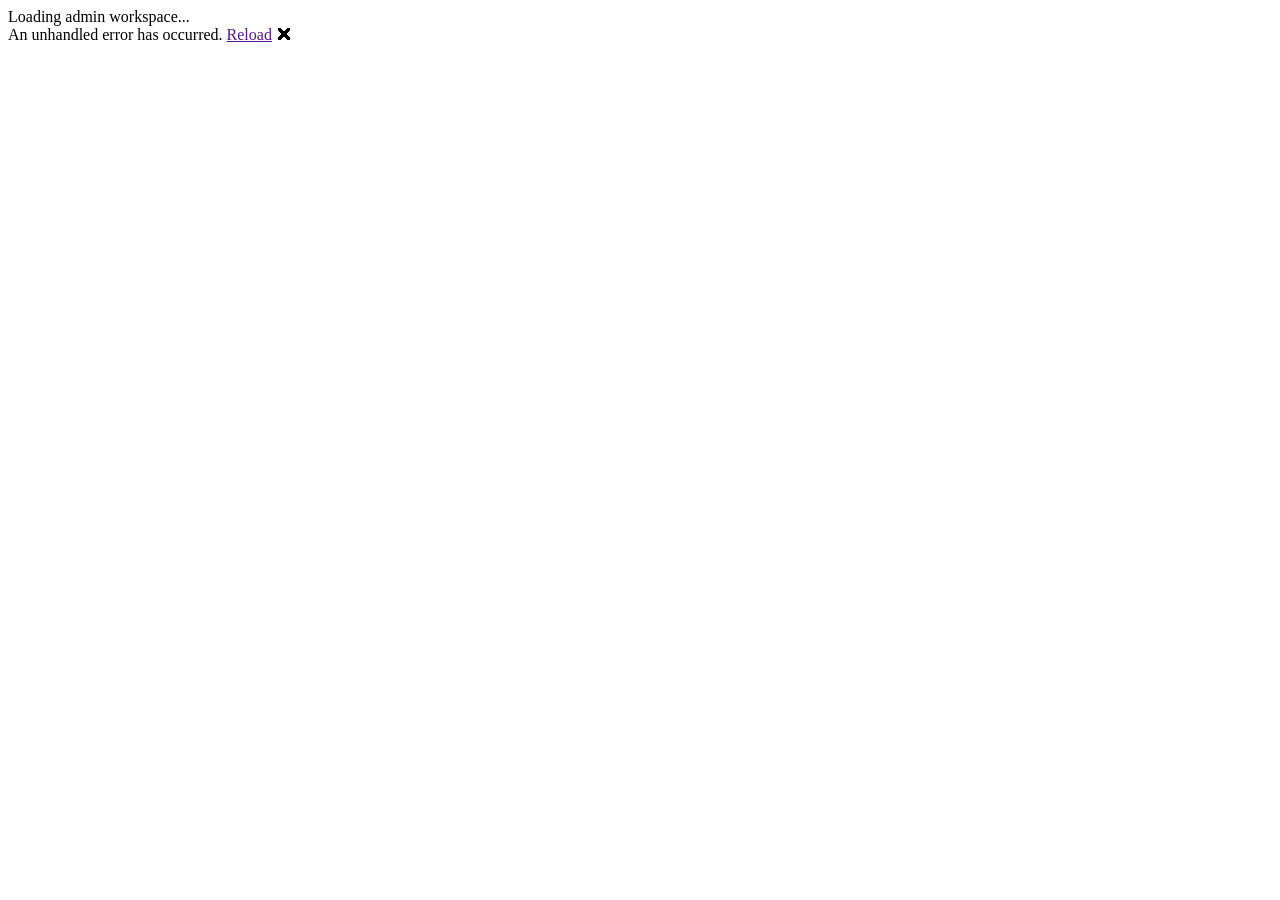
==== index.html @ ebacff04 "deploy: 7e627efb41000ed49ee4273823d7be0e1fccd16c" ====
<!DOCTYPE html>
<html lang="en">
<head>
    <meta charset="utf-8" />
    <meta name="viewport" content="width=device-width, initial-scale=1.0" />
    <title>SampleBlazor Admin</title>
    <base href="/adminpanelblazor/" />
    <script>
        (function (location) {
            if (location.search.startsWith("?/")) {
                var decodedPath = location.search
                    .slice(2)
                    .split("&")
                    .map(function (segment) { return segment.replace(/~and~/g, "&"); })
                    .join("?");

                window.history.replaceState(null, "", location.pathname.replace(/\/$/, "") + "/" + decodedPath + location.hash);
            }
        }(window.location));
    </script>
    <link rel="preconnect" href="https://fonts.googleapis.com">
    <link rel="preconnect" href="https://fonts.gstatic.com" crossorigin>
    <link href="https://fonts.googleapis.com/css2?family=Manrope:wght@400;500;600;700;800&display=swap" rel="stylesheet">
    <link href="https://fonts.googleapis.com/icon?family=Material+Icons+Outlined" rel="stylesheet">
    <link href="_content/MudBlazor/MudBlazor.min.css" rel="stylesheet" />
    <link href="app.css" rel="stylesheet" />
</head>
<body>
    <div id="app">
        <div class="boot-shell">
            <div class="boot-card">
                <div class="boot-orb"></div>
                <div class="boot-label">Loading admin workspace...</div>
            </div>
        </div>
    </div>

    <div id="blazor-error-ui">
        An unhandled error has occurred.
        <a href="" class="reload">Reload</a>
        <a class="dismiss">🗙</a>
    </div>

    <script src="_framework/blazor.webassembly.js"></script>
    <script src="_content/MudBlazor/MudBlazor.min.js"></script>
</body>
</html>
---- app.css ----
:root {
    --shell-bg: radial-gradient(circle at top left, #ffffff 0%, #eef3fb 42%, #e6edf9 100%);
    --surface-0: rgba(255, 255, 255, 0.78);
    --surface-1: rgba(255, 255, 255, 0.92);
    --surface-2: #f8fbff;
    --line-soft: rgba(15, 23, 42, 0.08);
    --line-strong: rgba(15, 23, 42, 0.14);
    --text-strong: #101828;
    --text-muted: #5b6475;
    --accent: #2563eb;
    --accent-soft: rgba(37, 99, 235, 0.12);
    --success-soft: rgba(34, 197, 94, 0.12);
    --warning-soft: rgba(245, 158, 11, 0.14);
    --panel-shadow: 0 20px 60px rgba(15, 23, 42, 0.09);
    --panel-radius: 12px;
}

html,
body {
    margin: 0;
    min-height: 100%;
    font-family: "Manrope", sans-serif;
    background: var(--shell-bg);
    color: var(--text-strong);
}

body {
    min-height: 100vh;
}

* {
    box-sizing: border-box;
}

#app {
    min-height: 100vh;
}

.mud-main-content {
    background: transparent;
}

.app-shell {
    min-height: 100vh;
    background:
        radial-gradient(circle at top left, rgba(37, 99, 235, 0.08), transparent 28%),
        radial-gradient(circle at bottom right, rgba(148, 163, 184, 0.16), transparent 24%);
}

.content-shell {
    padding: 1.5rem;
}

.surface-panel,
.glass-panel,
.empty-state,
.auth-card,
.metric-card,
.chart-card {
    backdrop-filter: blur(18px);
    background: var(--surface-0);
    border: 1px solid var(--line-soft);
    border-radius: var(--panel-radius);
    box-shadow: var(--panel-shadow);
}

.surface-panel,
.chart-card,
.metric-card,
.empty-state {
    padding: 1.25rem;
}

.page-header {
    display: flex;
    flex-wrap: wrap;
    gap: 1rem;
    align-items: center;
    justify-content: space-between;
    margin-bottom: 1.5rem;
}

.page-header-copy h1,
.page-header-copy h2,
.page-header-copy h3,
.page-header-copy p {
    margin: 0;
}

.page-header-copy p {
    color: var(--text-muted);
    margin-top: 0.35rem;
}

.panel-grid {
    display: grid;
    gap: 1rem;
}

.panel-grid.metrics {
    grid-template-columns: repeat(auto-fit, minmax(220px, 1fr));
}

.panel-grid.charts {
    grid-template-columns: repeat(auto-fit, minmax(320px, 1fr));
}

.metric-value {
    font-size: 1.9rem;
    font-weight: 800;
    letter-spacing: -0.04em;
}

.metric-caption {
    color: var(--text-muted);
}

.metric-badge {
    width: fit-content;
    padding: 0.35rem 0.65rem;
    border-radius: 999px;
    background: var(--accent-soft);
    color: var(--accent);
    font-size: 0.8rem;
    font-weight: 700;
}

.search-toolbar {
    display: flex;
    flex-wrap: wrap;
    gap: 0.75rem;
    align-items: center;
}

.empty-state {
    min-height: 260px;
    display: grid;
    place-items: center;
    text-align: center;
}

.auth-shell {
    min-height: 100vh;
    display: grid;
    place-items: center;
    padding: 1.5rem;
}

.auth-card {
    width: min(100%, 480px);
    padding: 2rem;
    position: relative;
    overflow: hidden;
}

.auth-card::before {
    content: "";
    position: absolute;
    inset: -20% auto auto -10%;
    width: 240px;
    height: 240px;
    background: radial-gradient(circle, rgba(37, 99, 235, 0.22), transparent 70%);
    pointer-events: none;
}

.auth-title {
    position: relative;
    margin-bottom: 1.5rem;
}

.auth-title p {
    color: var(--text-muted);
}

.boot-shell {
    min-height: 100vh;
    display: grid;
    place-items: center;
    background: var(--shell-bg);
}

.boot-card {
    position: relative;
    padding: 2rem 2.5rem;
    border-radius: 24px;
    border: 1px solid var(--line-soft);
    background: rgba(255, 255, 255, 0.86);
    box-shadow: var(--panel-shadow);
}

.boot-orb {
    width: 70px;
    height: 70px;
    margin: 0 auto 1rem;
    border-radius: 50%;
    background: linear-gradient(145deg, #2563eb, #60a5fa);
    box-shadow: 0 18px 40px rgba(37, 99, 235, 0.25);
    animation: pulse 1.9s ease-in-out infinite;
}

.boot-label {
    font-size: 0.95rem;
    font-weight: 700;
    color: var(--text-strong);
}

.brand-chip {
    padding: 0.35rem 0.7rem;
    border-radius: 999px;
    background: rgba(255, 255, 255, 0.88);
    border: 1px solid var(--line-soft);
    font-size: 0.75rem;
    font-weight: 800;
    letter-spacing: 0.04em;
    text-transform: uppercase;
}

.mud-paper,
.mud-card,
.mud-popover,
.mud-drawer,
.mud-appbar {
    border-radius: var(--panel-radius);
}

.mud-drawer {
    border-right: 1px solid var(--line-soft);
    background: rgba(250, 252, 255, 0.92) !important;
    backdrop-filter: blur(18px);
}

.mud-appbar {
    backdrop-filter: blur(18px);
    background: rgba(255, 255, 255, 0.76) !important;
    color: var(--text-strong) !important;
    border-bottom: 1px solid var(--line-soft);
}

.mud-table-container,
.mud-table-root,
.mud-data-grid {
    border-radius: var(--panel-radius);
}

.mud-input-control > .mud-input-control-input-container > .mud-input,
.mud-input-slot,
.mud-button-root,
.mud-chip,
.mud-select,
.mud-picker {
    border-radius: 12px !important;
}

.mud-data-grid {
    background: transparent;
}

.table-host {
    padding: 0.5rem;
}

.kpi-row {
    display: grid;
    gap: 1rem;
    grid-template-columns: repeat(auto-fit, minmax(220px, 1fr));
}

.section-spacer {
    margin-top: 1.5rem;
}

@keyframes pulse {
    0%,
    100% {
        transform: scale(1);
        opacity: 1;
    }
    50% {
        transform: scale(1.06);
        opacity: 0.85;
    }
}

@media (max-width: 768px) {
    .content-shell {
        padding: 1rem;
    }

    .auth-card {
        padding: 1.5rem;
    }
}
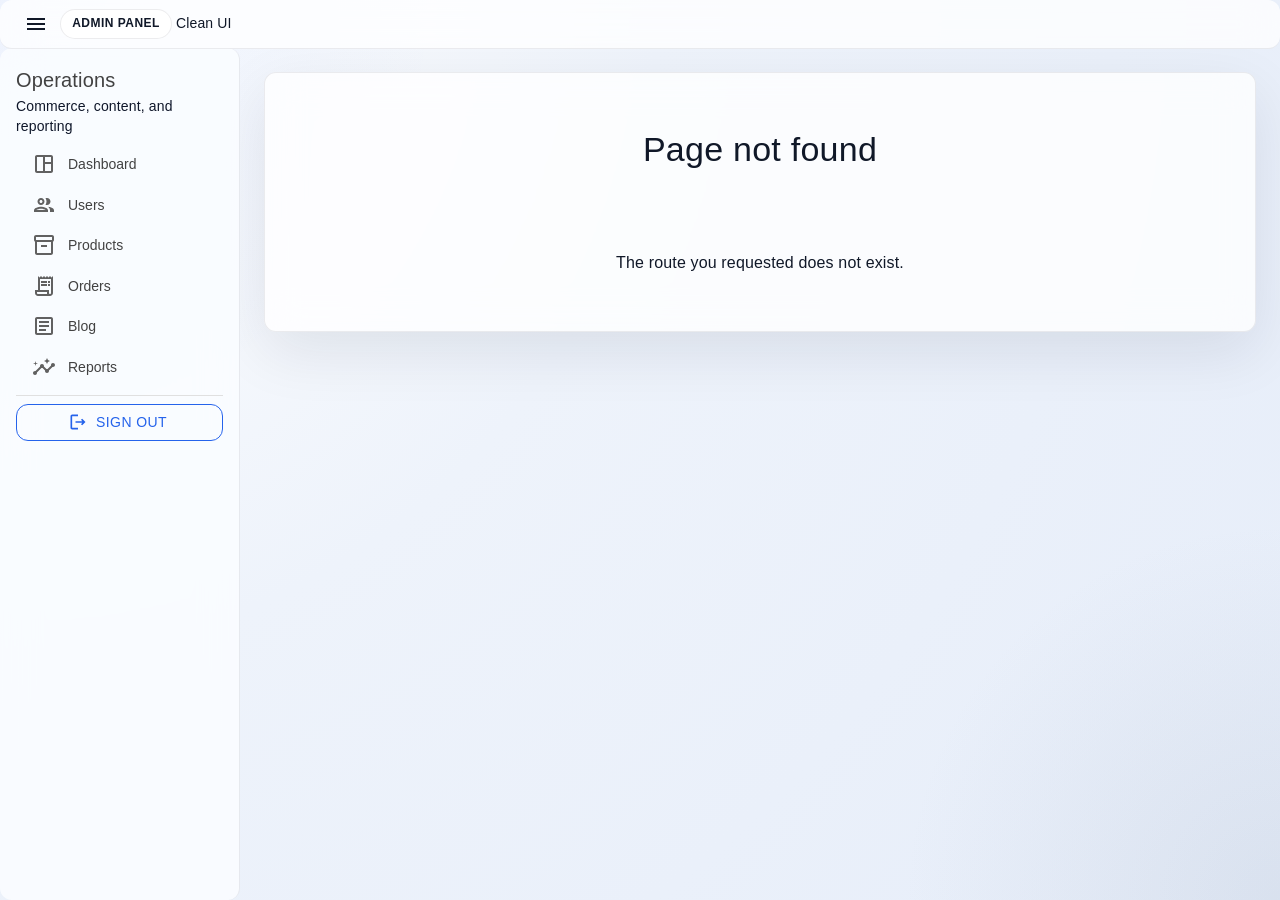
==== commit 6c72fcb7: "deploy: 0a8dea8fd737eb08d22af6c0401f7f758f67da21" ====
--- a/index.html
+++ b/index.html
@@ -4,7 +4,7 @@
     <meta charset="utf-8" />
     <meta name="viewport" content="width=device-width, initial-scale=1.0" />
     <title>SampleBlazor Admin</title>
-    <base href="/adminpanelblazor/" />
+    <base href="/" />
     <script>
         (function (location) {
             if (location.search.startsWith("?/")) {
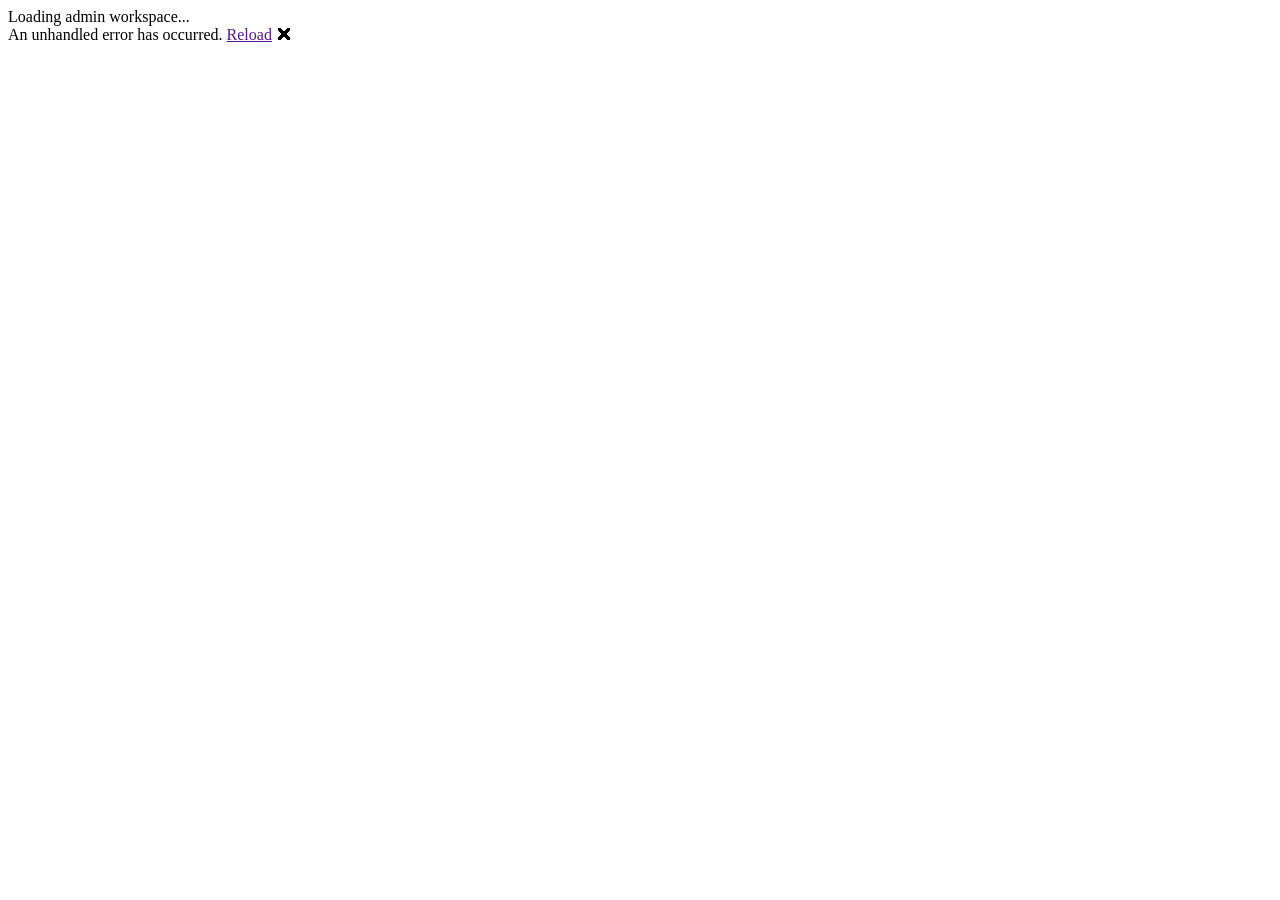
==== commit 3873b9bc: "deploy: aae20d65a4fb1d747cf07543b1aa9aec5ce6e460" ====
--- a/index.html
+++ b/index.html
@@ -4,7 +4,7 @@
     <meta charset="utf-8" />
     <meta name="viewport" content="width=device-width, initial-scale=1.0" />
     <title>SampleBlazor Admin</title>
-    <base href="/" />
+    <base href="/adminpanelblazor/" />
     <script>
         (function (location) {
             if (location.search.startsWith("?/")) {
